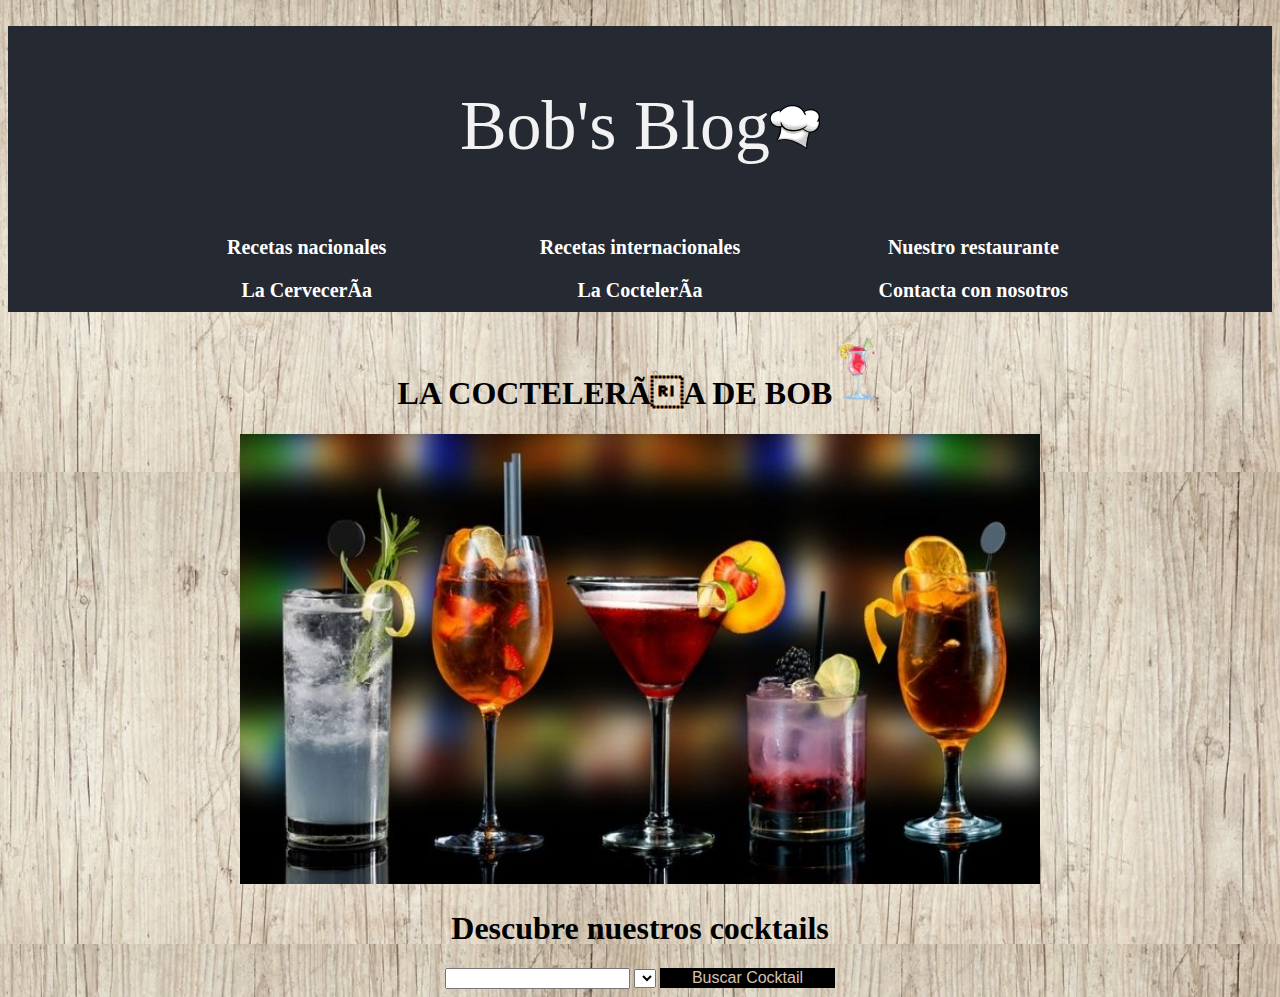
==== cocktails.html @ b6535a35 "Subida pr3" ====
<!DOCTYPE html>
<HTML>
    <head>
        <title>Cocktails</title>
        <link rel="stylesheet" type="text/css" href="estilos.css">
        <link rel="stylesheet" type="text/css" href="header.css">
        <meta name="viewport" content="width=device-width, initial-scale=1">
    </head>

        <header>
            <div class="wrapper">
                <div class="logo">Bob's Blog<img alt="Imagen gorro" src="./images/gorrochefcursor.png" width="50"></div>
                <nav>
                    <a href="nacionales.html">Recetas nacionales</a>
                    <a href="internacionales.html">Recetas internacionales</a>
                    <a href="restaurante.html">Nuestro restaurante</a>
                    <a href="cerveceria.html">La Cervecería</a>
                    <a href="cocktails.html">La Coctelería</a>
                    <a href="contacto.html">Contacta con nosotros</a>
                </nav>
            </div>
        </header>

        <h1>LA COCTELERÍA DE BOB<img alt="Imagen gorro" src="./images/cocktail-removebg-preview.png" width="50"></h1>
        <figure>
            <img alt="Imagen cocteleria" src="./images/cocteleria.jpg" width="800">
            <figcaption></figcaption>
        </figure>

        <head>
            <meta charset="UTF-8">
            <meta name="viewport" content="width=device-width, initial-scale=1.0">
            <title>Buscar Cocktail</title>
        </head>
        <body>
            <h1>Descubre nuestros cocktails</h1>
            <!-- Input para buscar el cocktail -->
            <input type="text" id="nombreCocktail" oninput="filtrarCocktails()">
            <!-- Desplegable para mostrar los cocktails -->
            <select id="selectCocktails" onchange="rellenarInput()"></select>
            <!-- Botón para buscar -->
            <button onclick="buscarCocktail()">Buscar Cocktail</button>
            <!-- Contenedor para mostrar el resultado -->
            <div id="resultado"></div>
        
            <script src="cocktails.js"></script>
        </body>
</HTML>
---- estilos.css ----
table {
    border-collapse: collapse;
    border: 2px solid rgb(140 140 140);
    font-family: sans-serif;
    font-size: 0.8rem;
    letter-spacing: 1px;
    text-align: justify;
    margin: 0 auto;

  }

  video {
    width:800;
    text-align: center;
    margin: 0 auto;
  }

  img {
    width:800;
    /*text-align: justify;*/
    margin: 0 auto;
    text-align: center;

  }

  p{
    font-weight: bold;
    text-align: center;
  }

  legend{
    font-weight: bold;
  }

  body{
    background-image: url("./images/fondopantallamaderalisa.png");
    /*cursor: url("./images/gorrochefcursor.png"), auto;*/
    text-align: center;
  }

  .custom-cursor {
    width: 200px;
    height: 100px;
    background-color: #f0f0f0;
    padding: 20px;
    text-align: center;
    cursor: url("./images/gorrochefcursor.png"), auto; /* Utiliza la imagen 'cursor.png' como cursor */
}

  caption {
    caption-side: bottom;
    padding: 10px;
    font-weight: bold;
    text-align: justify;
    margin: 0 auto;
    width:100%;

  }
  
  thead,
  tfoot {
    background-color: rgb(228 240 245);
  }
  
  th,
  td {
    border: 1px solid rgb(160 160 160);
    padding: 8px 10px;
    text-align: justify;
    font-weight: bold;
  }
  
  td:last-of-type {
    text-align: center;
  }

  li {
    list-style-type: circle;
  }
  
  li li {
    list-style-type: square;
  }
  
  tbody > tr:nth-of-type(even) {
    background-color: rgb(237 238 242);
  }
  
  tfoot th {
    text-align: right;
    font-weight: bold;
  }
  
  tfoot td {
    font-weight: bold;
  }

  TML CSSResult Skip Results Iframe
EDIT ON
html,body{
  height:100%;
}
body{
  text-align:center;
}
body:before{
  content:'';
  height:100%;
  display:inline-block;
  vertical-align:middle;
}
button{
  background:#000000;
  color:#d6c2b1;
  border:none;
  position:relative;
  height:20px;
  font-size:1em;
  padding:0 2em;
  cursor:pointer;
  transition:800ms ease all;
  outline:none;
}
button:hover{
  background:#d6c2b1;
  color:#000000;
}
button:before,button:after{
  content:'';
  position:absolute;
  top:0;
  right:0;
  height:1px;
  width:0;
  background: #000000;
  transition:400ms ease all;
}
button:after{
  right:inherit;
  top:inherit;
  left:0;
  bottom:0;
}
button:hover:before,button:hover:after{
  width:100%;
  transition:800ms ease all;
}

.posicionado {
  position: relative;
}
---- header.css ----
header {
    width:100%; /* Establecemos que el header abarque el 100% del documento */
    overflow:hidden; /* Eliminamos errores de float */
    background:#252932;
    margin-bottom:20px;
    color:#fff;
    vertical-align: center;
  }

  .posicionado {
    position: relative;
  }
  
  .wrapper {
    width:90%; /* Establecemos que el ancho sera del 90% */
    max-width:1000px; /* Aqui le decimos que el ancho máximo sera de 1000px */
    margin:auto; /* Centramos los elementos */
    overflow:hidden; /* Eliminamos errores de float */
  }
  
  header .logo {
    color:#f2f2f2;
    font-size:70px;
    line-height:200px;
    float:center;
    /*width:100%*/
  }

  
  header nav {
    display: grid;
    grid-template-columns: 4fr 4fr 4fr;
    float:center;
    line-height:100px;
    font-size:20px;
  }
  
  header nav a {
    display:inline-block;
    color:#fff;
    text-decoration:none;
    padding:10px 20px;
    line-height:normal;
    font-size:20px;
    font-weight:bold;
    -webkit-transition:all 500ms ease;
    -o-transition:all 500ms ease;
    transition:all 500ms ease;
  }
  
  header nav a:hover {
    background:#f53aa7;
    border-radius:50px;
  }

  @media screen and (max-width: 950px) {
    header .logo,
    header nav {
      width:100%;
      text-align:center; /*Centramos el menu y el logotipo*/
      line-height:100px;
    }
  
    .header2 {
      height:auto;
      text-align: center;
    }
  
    .header2 .logo,
    .header2 nav {
      line-height:50px;
    }
  }
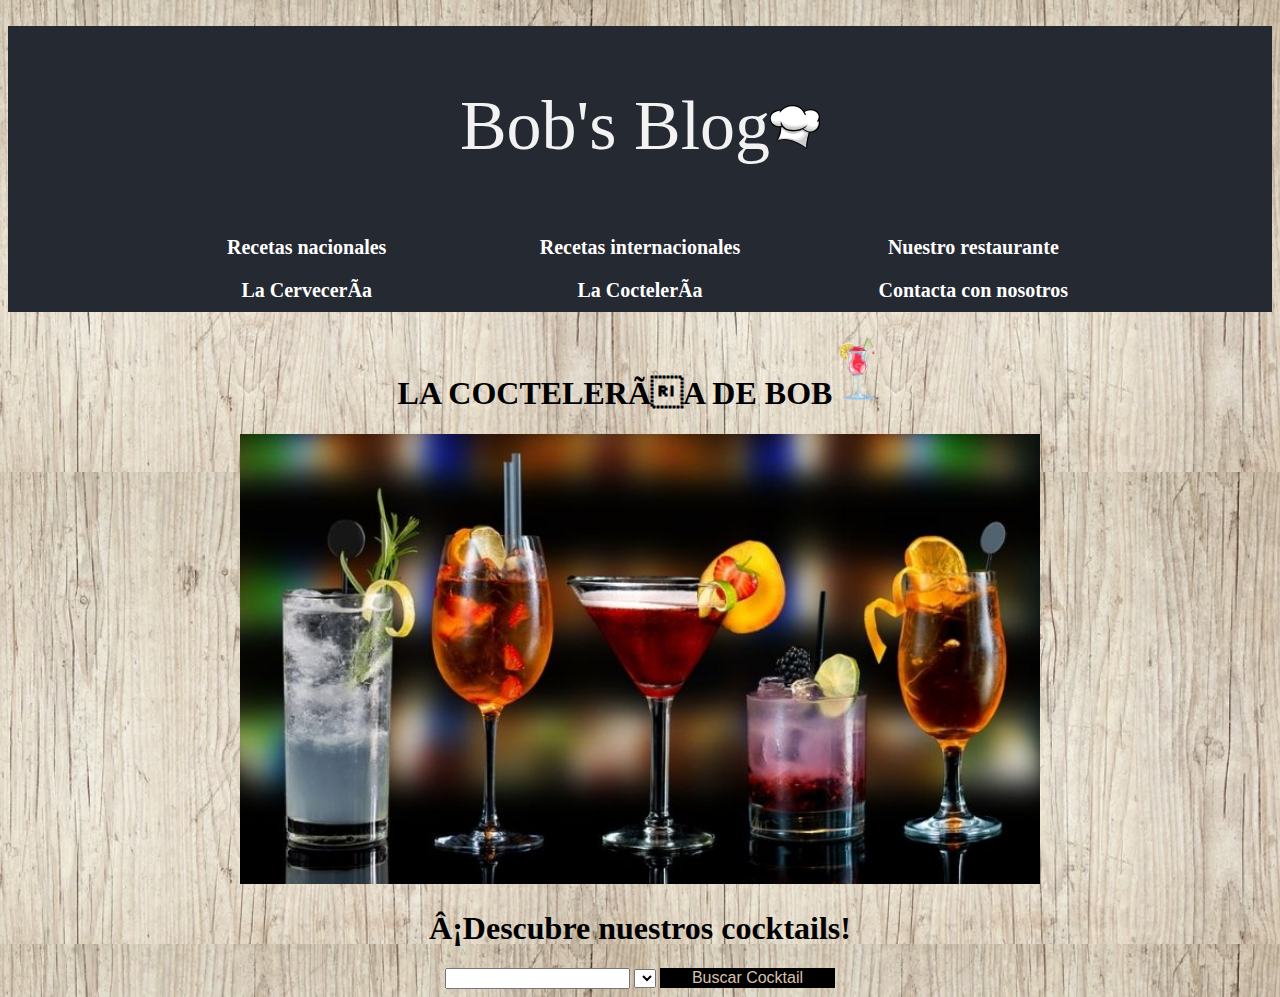
==== commit f8a33184: "Subida 2 pr3" ====
--- a/cocktails.html
+++ b/cocktails.html
@@ -33,7 +33,7 @@
             <title>Buscar Cocktail</title>
         </head>
         <body>
-            <h1>Descubre nuestros cocktails</h1>
+            <h1>¡Descubre nuestros cocktails!</h1>
             <!-- Input para buscar el cocktail -->
             <input type="text" id="nombreCocktail" oninput="filtrarCocktails()">
             <!-- Desplegable para mostrar los cocktails -->
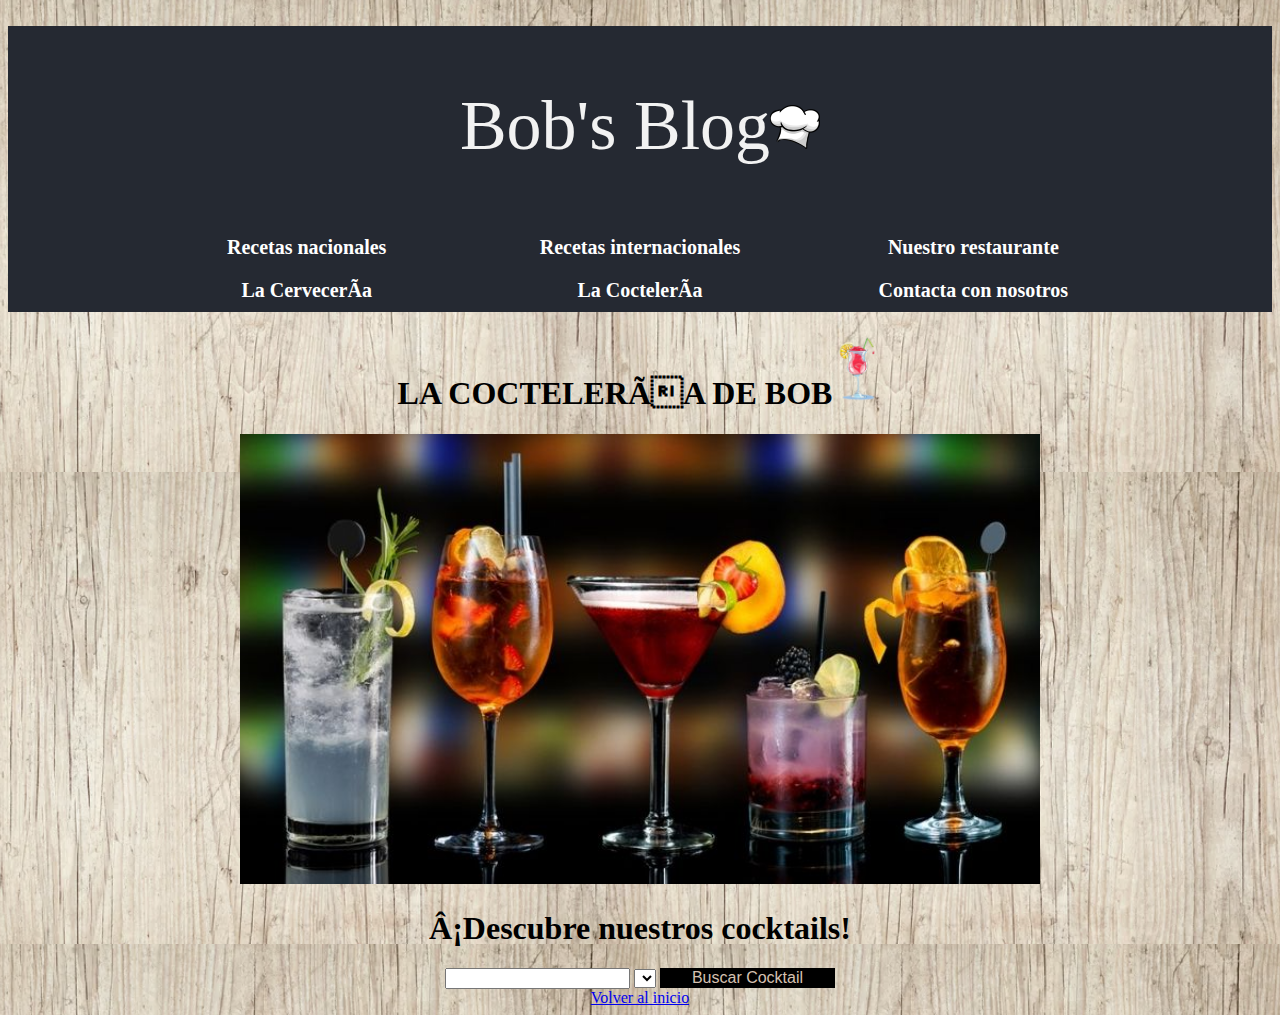
==== commit f7a3cb95: "subida final pr3" ====
--- a/cocktails.html
+++ b/cocktails.html
@@ -45,4 +45,8 @@
         
             <script src="cocktails.js"></script>
         </body>
+
+        <footer>
+            <a href="index.html">Volver al inicio</a>
+        </footer>
 </HTML>